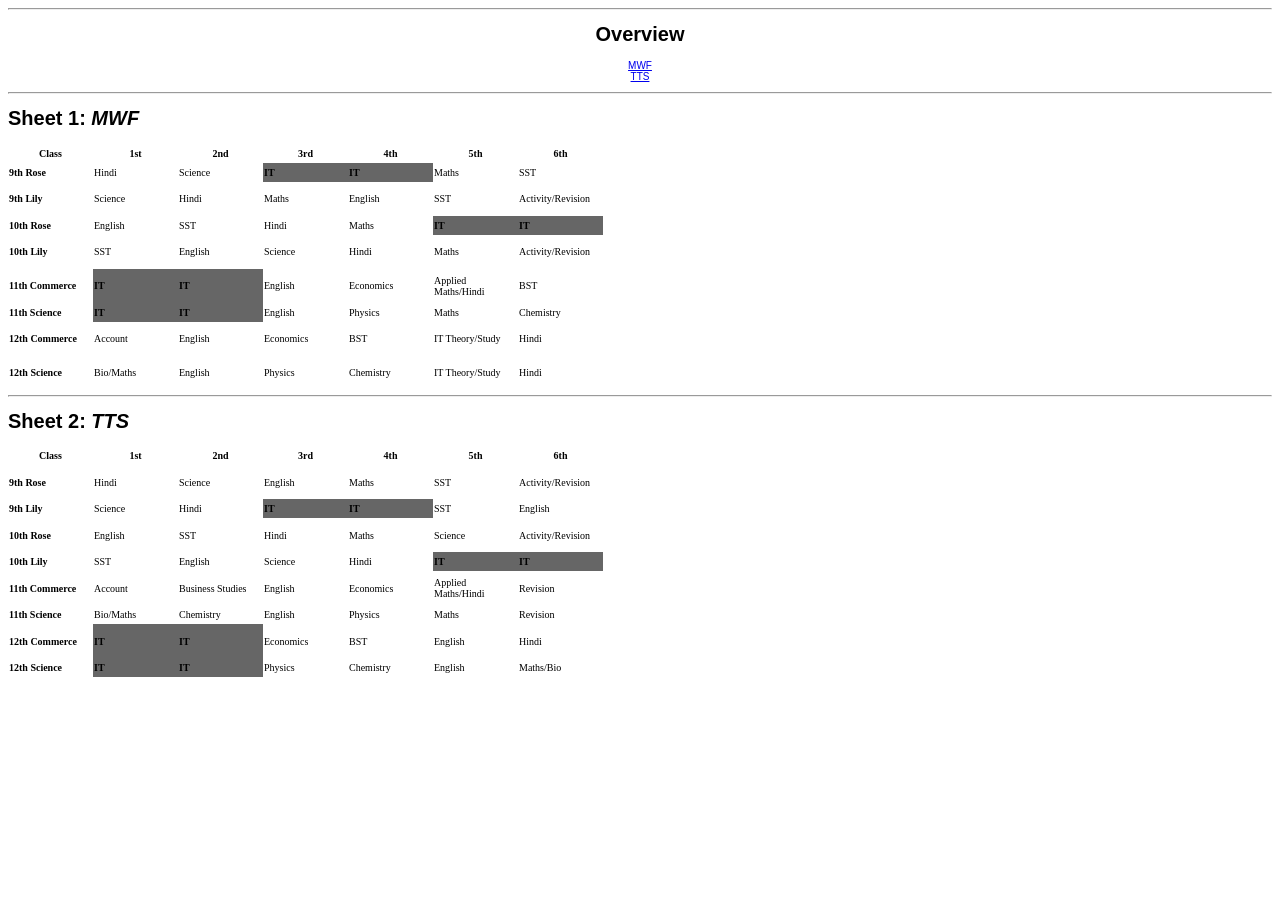
==== time-table/index.html @ ba61a842 "time-table" ====
<!DOCTYPE html>

<html>
<head>
	
	<meta http-equiv="content-type" content="text/html; charset=utf-8"/>
	<title></title>
	<meta name="generator" content="LibreOffice 26.2.4.2 (Linux)"/>
	<meta name="created" content="2026-06-18T07:40:21.792311094"/>
	<meta name="changed" content="2026-06-18T07:43:57.358175939"/>
	
	<style type="text/css">
		body,div,table,thead,tbody,tfoot,tr,th,td,p { font-family:"Liberation Sans"; font-size:x-small }
		a.comment-indicator:hover + comment { background:#ffd; position:absolute; display:block; border:1px solid black; padding:0.5em;  } 
		a.comment-indicator { background:red; display:inline-block; border:1px solid black; width:0.5em; height:0.5em;  } 
		comment { display:none;  } 
	</style>
	
</head>

<body>
<hr>
	<p><center>
		<h1>Overview</h1>
		<A HREF="#table0">MWF</A><br>
		<A HREF="#table1">TTS</A><br>
		
	</center></p>
<hr>
<A NAME="table0"><h1>Sheet 1: <em>MWF</em></h1></A>
<table cellspacing="0" border="0">
	<colgroup span="7" width="85"></colgroup>
	<tr>
		<td height="17" align="center" data-sheets-value="{ &quot;1&quot;: 2, &quot;2&quot;: &quot;Class&quot;}"><b><font face="Liberation Serif">Class</font></b></td>
		<td align="center" data-sheets-value="{ &quot;1&quot;: 2, &quot;2&quot;: &quot;1st&quot;}"><b><font face="Liberation Serif">1st</font></b></td>
		<td align="center" data-sheets-value="{ &quot;1&quot;: 2, &quot;2&quot;: &quot;2nd&quot;}"><b><font face="Liberation Serif">2nd</font></b></td>
		<td align="center" data-sheets-value="{ &quot;1&quot;: 2, &quot;2&quot;: &quot;3rd&quot;}"><b><font face="Liberation Serif">3rd</font></b></td>
		<td align="center" data-sheets-value="{ &quot;1&quot;: 2, &quot;2&quot;: &quot;4th&quot;}"><b><font face="Liberation Serif">4th</font></b></td>
		<td align="center" data-sheets-value="{ &quot;1&quot;: 2, &quot;2&quot;: &quot;5th&quot;}"><b><font face="Liberation Serif">5th</font></b></td>
		<td align="center" data-sheets-value="{ &quot;1&quot;: 2, &quot;2&quot;: &quot;6th&quot;}"><b><font face="Liberation Serif">6th</font></b></td>
	</tr>
	<tr>
		<td height="17" align="left" data-sheets-value="{ &quot;1&quot;: 2, &quot;2&quot;: &quot;9th Rose&quot;}"><b><font face="Liberation Serif">9th Rose</font></b></td>
		<td align="left" data-sheets-value="{ &quot;1&quot;: 2, &quot;2&quot;: &quot;Hindi&quot;}"><font face="Liberation Serif">Hindi</font></td>
		<td align="left" data-sheets-value="{ &quot;1&quot;: 2, &quot;2&quot;: &quot;Science&quot;}"><font face="Liberation Serif">Science</font></td>
		<td align="left" bgcolor="#666666" data-sheets-value="{ &quot;1&quot;: 2, &quot;2&quot;: &quot;IT&quot;}"><b><font face="Liberation Serif">IT</font></b></td>
		<td align="left" bgcolor="#666666" data-sheets-value="{ &quot;1&quot;: 2, &quot;2&quot;: &quot;IT&quot;}"><b><font face="Liberation Serif">IT</font></b></td>
		<td align="left" data-sheets-value="{ &quot;1&quot;: 2, &quot;2&quot;: &quot;Maths&quot;}"><font face="Liberation Serif">Maths</font></td>
		<td align="left" data-sheets-value="{ &quot;1&quot;: 2, &quot;2&quot;: &quot;SST&quot;}"><font face="Liberation Serif">SST</font></td>
	</tr>
	<tr>
		<td height="32" align="left" data-sheets-value="{ &quot;1&quot;: 2, &quot;2&quot;: &quot;9th Lily&quot;}"><b><font face="Liberation Serif">9th Lily</font></b></td>
		<td align="left" data-sheets-value="{ &quot;1&quot;: 2, &quot;2&quot;: &quot;Science&quot;}"><font face="Liberation Serif">Science</font></td>
		<td align="left" data-sheets-value="{ &quot;1&quot;: 2, &quot;2&quot;: &quot;Hindi&quot;}"><font face="Liberation Serif">Hindi</font></td>
		<td align="left" data-sheets-value="{ &quot;1&quot;: 2, &quot;2&quot;: &quot;Maths&quot;}"><font face="Liberation Serif">Maths</font></td>
		<td align="left" data-sheets-value="{ &quot;1&quot;: 2, &quot;2&quot;: &quot;English&quot;}"><font face="Liberation Serif">English</font></td>
		<td align="left" data-sheets-value="{ &quot;1&quot;: 2, &quot;2&quot;: &quot;SST&quot;}"><font face="Liberation Serif">SST</font></td>
		<td align="left" data-sheets-value="{ &quot;1&quot;: 2, &quot;2&quot;: &quot;Activity\/Revision&quot;}"><font face="Liberation Serif">Activity/Revision</font></td>
	</tr>
	<tr>
		<td height="17" align="left" data-sheets-value="{ &quot;1&quot;: 2, &quot;2&quot;: &quot;10th Rose&quot;}"><b><font face="Liberation Serif">10th Rose</font></b></td>
		<td align="left" data-sheets-value="{ &quot;1&quot;: 2, &quot;2&quot;: &quot;English&quot;}"><font face="Liberation Serif">English</font></td>
		<td align="left" data-sheets-value="{ &quot;1&quot;: 2, &quot;2&quot;: &quot;SST&quot;}"><font face="Liberation Serif">SST</font></td>
		<td align="left" data-sheets-value="{ &quot;1&quot;: 2, &quot;2&quot;: &quot;Hindi&quot;}"><font face="Liberation Serif">Hindi</font></td>
		<td align="left" data-sheets-value="{ &quot;1&quot;: 2, &quot;2&quot;: &quot;Maths&quot;}"><font face="Liberation Serif">Maths</font></td>
		<td align="left" bgcolor="#666666" data-sheets-value="{ &quot;1&quot;: 2, &quot;2&quot;: &quot;IT&quot;}"><b><font face="Liberation Serif">IT</font></b></td>
		<td align="left" bgcolor="#666666" data-sheets-value="{ &quot;1&quot;: 2, &quot;2&quot;: &quot;IT&quot;}"><b><font face="Liberation Serif">IT</font></b></td>
	</tr>
	<tr>
		<td height="32" align="left" data-sheets-value="{ &quot;1&quot;: 2, &quot;2&quot;: &quot;10th Lily&quot;}"><b><font face="Liberation Serif">10th Lily</font></b></td>
		<td align="left" data-sheets-value="{ &quot;1&quot;: 2, &quot;2&quot;: &quot;SST&quot;}"><font face="Liberation Serif">SST</font></td>
		<td align="left" data-sheets-value="{ &quot;1&quot;: 2, &quot;2&quot;: &quot;English&quot;}"><font face="Liberation Serif">English</font></td>
		<td align="left" data-sheets-value="{ &quot;1&quot;: 2, &quot;2&quot;: &quot;Science&quot;}"><font face="Liberation Serif">Science</font></td>
		<td align="left" data-sheets-value="{ &quot;1&quot;: 2, &quot;2&quot;: &quot;Hindi&quot;}"><font face="Liberation Serif">Hindi</font></td>
		<td align="left" data-sheets-value="{ &quot;1&quot;: 2, &quot;2&quot;: &quot;Maths&quot;}"><font face="Liberation Serif">Maths</font></td>
		<td align="left" data-sheets-value="{ &quot;1&quot;: 2, &quot;2&quot;: &quot;Activity\/Revision&quot;}"><font face="Liberation Serif">Activity/Revision</font></td>
	</tr>
	<tr>
		<td height="32" align="left" data-sheets-value="{ &quot;1&quot;: 2, &quot;2&quot;: &quot;11th Commerce&quot;}"><b><font face="Liberation Serif">11th Commerce</font></b></td>
		<td align="left" bgcolor="#666666" data-sheets-value="{ &quot;1&quot;: 2, &quot;2&quot;: &quot;IT&quot;}"><b><font face="Liberation Serif">IT</font></b></td>
		<td align="left" bgcolor="#666666" data-sheets-value="{ &quot;1&quot;: 2, &quot;2&quot;: &quot;IT&quot;}"><b><font face="Liberation Serif">IT</font></b></td>
		<td align="left" data-sheets-value="{ &quot;1&quot;: 2, &quot;2&quot;: &quot;English&quot;}"><font face="Liberation Serif">English</font></td>
		<td align="left" data-sheets-value="{ &quot;1&quot;: 2, &quot;2&quot;: &quot;Economics&quot;}"><font face="Liberation Serif">Economics</font></td>
		<td align="left" data-sheets-value="{ &quot;1&quot;: 2, &quot;2&quot;: &quot;Applied Maths\/Hindi&quot;}"><font face="Liberation Serif">Applied Maths/Hindi</font></td>
		<td align="left" data-sheets-value="{ &quot;1&quot;: 2, &quot;2&quot;: &quot;BST&quot;}"><font face="Liberation Serif">BST</font></td>
	</tr>
	<tr>
		<td height="17" align="left" data-sheets-value="{ &quot;1&quot;: 2, &quot;2&quot;: &quot;11th Science&quot;}"><b><font face="Liberation Serif">11th Science</font></b></td>
		<td align="left" bgcolor="#666666" data-sheets-value="{ &quot;1&quot;: 2, &quot;2&quot;: &quot;IT&quot;}"><b><font face="Liberation Serif">IT</font></b></td>
		<td align="left" bgcolor="#666666" data-sheets-value="{ &quot;1&quot;: 2, &quot;2&quot;: &quot;IT&quot;}"><b><font face="Liberation Serif">IT</font></b></td>
		<td align="left" data-sheets-value="{ &quot;1&quot;: 2, &quot;2&quot;: &quot;English&quot;}"><font face="Liberation Serif">English</font></td>
		<td align="left" data-sheets-value="{ &quot;1&quot;: 2, &quot;2&quot;: &quot;Physics&quot;}"><font face="Liberation Serif">Physics</font></td>
		<td align="left" data-sheets-value="{ &quot;1&quot;: 2, &quot;2&quot;: &quot;Maths&quot;}"><font face="Liberation Serif">Maths</font></td>
		<td align="left" data-sheets-value="{ &quot;1&quot;: 2, &quot;2&quot;: &quot;Chemistry&quot;}"><font face="Liberation Serif">Chemistry</font></td>
	</tr>
	<tr>
		<td height="32" align="left" data-sheets-value="{ &quot;1&quot;: 2, &quot;2&quot;: &quot;12th Commerce&quot;}"><b><font face="Liberation Serif">12th Commerce</font></b></td>
		<td align="left" data-sheets-value="{ &quot;1&quot;: 2, &quot;2&quot;: &quot;Account&quot;}"><font face="Liberation Serif">Account</font></td>
		<td align="left" data-sheets-value="{ &quot;1&quot;: 2, &quot;2&quot;: &quot;English&quot;}"><font face="Liberation Serif">English</font></td>
		<td align="left" data-sheets-value="{ &quot;1&quot;: 2, &quot;2&quot;: &quot;Economics&quot;}"><font face="Liberation Serif">Economics</font></td>
		<td align="left" data-sheets-value="{ &quot;1&quot;: 2, &quot;2&quot;: &quot;BST&quot;}"><font face="Liberation Serif">BST</font></td>
		<td align="left" data-sheets-value="{ &quot;1&quot;: 2, &quot;2&quot;: &quot;IT Theory\/Study&quot;}"><font face="Liberation Serif">IT Theory/Study</font></td>
		<td align="left" data-sheets-value="{ &quot;1&quot;: 2, &quot;2&quot;: &quot;Hindi&quot;}"><font face="Liberation Serif">Hindi</font></td>
	</tr>
	<tr>
		<td height="32" align="left" data-sheets-value="{ &quot;1&quot;: 2, &quot;2&quot;: &quot;12th Science&quot;}"><b><font face="Liberation Serif">12th Science</font></b></td>
		<td align="left" data-sheets-value="{ &quot;1&quot;: 2, &quot;2&quot;: &quot;Bio\/Maths&quot;}"><font face="Liberation Serif">Bio/Maths</font></td>
		<td align="left" data-sheets-value="{ &quot;1&quot;: 2, &quot;2&quot;: &quot;English&quot;}"><font face="Liberation Serif">English</font></td>
		<td align="left" data-sheets-value="{ &quot;1&quot;: 2, &quot;2&quot;: &quot;Physics&quot;}"><font face="Liberation Serif">Physics</font></td>
		<td align="left" data-sheets-value="{ &quot;1&quot;: 2, &quot;2&quot;: &quot;Chemistry&quot;}"><font face="Liberation Serif">Chemistry</font></td>
		<td align="left" data-sheets-value="{ &quot;1&quot;: 2, &quot;2&quot;: &quot;IT Theory\/Study&quot;}"><font face="Liberation Serif">IT Theory/Study</font></td>
		<td align="left" data-sheets-value="{ &quot;1&quot;: 2, &quot;2&quot;: &quot;Hindi&quot;}"><font face="Liberation Serif">Hindi</font></td>
	</tr>
</table>
<!-- ************************************************************************** -->
<hr>
<A NAME="table1"><h1>Sheet 2: <em>TTS</em></h1></A>
<table cellspacing="0" border="0">
	<colgroup span="7" width="85"></colgroup>
	<tr>
		<td height="17" align="center" data-sheets-value="{ &quot;1&quot;: 2, &quot;2&quot;: &quot;Class&quot;}"><b><font face="Liberation Serif">Class</font></b></td>
		<td align="center" data-sheets-value="{ &quot;1&quot;: 2, &quot;2&quot;: &quot;1st&quot;}"><b><font face="Liberation Serif">1st</font></b></td>
		<td align="center" data-sheets-value="{ &quot;1&quot;: 2, &quot;2&quot;: &quot;2nd&quot;}"><b><font face="Liberation Serif">2nd</font></b></td>
		<td align="center" data-sheets-value="{ &quot;1&quot;: 2, &quot;2&quot;: &quot;3rd&quot;}"><b><font face="Liberation Serif">3rd</font></b></td>
		<td align="center" data-sheets-value="{ &quot;1&quot;: 2, &quot;2&quot;: &quot;4th&quot;}"><b><font face="Liberation Serif">4th</font></b></td>
		<td align="center" data-sheets-value="{ &quot;1&quot;: 2, &quot;2&quot;: &quot;5th&quot;}"><b><font face="Liberation Serif">5th</font></b></td>
		<td align="center" data-sheets-value="{ &quot;1&quot;: 2, &quot;2&quot;: &quot;6th&quot;}"><b><font face="Liberation Serif">6th</font></b></td>
	</tr>
	<tr>
		<td height="32" align="left" data-sheets-value="{ &quot;1&quot;: 2, &quot;2&quot;: &quot;9th Rose&quot;}"><b><font face="Liberation Serif">9th Rose</font></b></td>
		<td align="left" data-sheets-value="{ &quot;1&quot;: 2, &quot;2&quot;: &quot;Hindi&quot;}"><font face="Liberation Serif">Hindi</font></td>
		<td align="left" data-sheets-value="{ &quot;1&quot;: 2, &quot;2&quot;: &quot;Science&quot;}"><font face="Liberation Serif">Science</font></td>
		<td align="left" data-sheets-value="{ &quot;1&quot;: 2, &quot;2&quot;: &quot;English&quot;}"><font face="Liberation Serif">English</font></td>
		<td align="left" data-sheets-value="{ &quot;1&quot;: 2, &quot;2&quot;: &quot;Maths&quot;}"><font face="Liberation Serif">Maths</font></td>
		<td align="left" data-sheets-value="{ &quot;1&quot;: 2, &quot;2&quot;: &quot;SST&quot;}"><font face="Liberation Serif">SST</font></td>
		<td align="left" data-sheets-value="{ &quot;1&quot;: 2, &quot;2&quot;: &quot;Activity\/Revision&quot;}"><font face="Liberation Serif">Activity/Revision</font></td>
	</tr>
	<tr>
		<td height="17" align="left" data-sheets-value="{ &quot;1&quot;: 2, &quot;2&quot;: &quot;9th Lily&quot;}"><b><font face="Liberation Serif">9th Lily</font></b></td>
		<td align="left" data-sheets-value="{ &quot;1&quot;: 2, &quot;2&quot;: &quot;Science&quot;}"><font face="Liberation Serif">Science</font></td>
		<td align="left" data-sheets-value="{ &quot;1&quot;: 2, &quot;2&quot;: &quot;Hindi&quot;}"><font face="Liberation Serif">Hindi</font></td>
		<td align="left" bgcolor="#666666" data-sheets-value="{ &quot;1&quot;: 2, &quot;2&quot;: &quot;IT&quot;}"><b><font face="Liberation Serif">IT</font></b></td>
		<td align="left" bgcolor="#666666" data-sheets-value="{ &quot;1&quot;: 2, &quot;2&quot;: &quot;IT&quot;}"><b><font face="Liberation Serif">IT</font></b></td>
		<td align="left" data-sheets-value="{ &quot;1&quot;: 2, &quot;2&quot;: &quot;SST&quot;}"><font face="Liberation Serif">SST</font></td>
		<td align="left" data-sheets-value="{ &quot;1&quot;: 2, &quot;2&quot;: &quot;English&quot;}"><font face="Liberation Serif">English</font></td>
	</tr>
	<tr>
		<td height="32" align="left" data-sheets-value="{ &quot;1&quot;: 2, &quot;2&quot;: &quot;10th Rose&quot;}"><b><font face="Liberation Serif">10th Rose</font></b></td>
		<td align="left" data-sheets-value="{ &quot;1&quot;: 2, &quot;2&quot;: &quot;English&quot;}"><font face="Liberation Serif">English</font></td>
		<td align="left" data-sheets-value="{ &quot;1&quot;: 2, &quot;2&quot;: &quot;SST&quot;}"><font face="Liberation Serif">SST</font></td>
		<td align="left" data-sheets-value="{ &quot;1&quot;: 2, &quot;2&quot;: &quot;Hindi&quot;}"><font face="Liberation Serif">Hindi</font></td>
		<td align="left" data-sheets-value="{ &quot;1&quot;: 2, &quot;2&quot;: &quot;Maths&quot;}"><font face="Liberation Serif">Maths</font></td>
		<td align="left" data-sheets-value="{ &quot;1&quot;: 2, &quot;2&quot;: &quot;Science&quot;}"><font face="Liberation Serif">Science</font></td>
		<td align="left" data-sheets-value="{ &quot;1&quot;: 2, &quot;2&quot;: &quot;Activity\/Revision&quot;}"><font face="Liberation Serif">Activity/Revision</font></td>
	</tr>
	<tr>
		<td height="17" align="left" data-sheets-value="{ &quot;1&quot;: 2, &quot;2&quot;: &quot;10th Lily&quot;}"><b><font face="Liberation Serif">10th Lily</font></b></td>
		<td align="left" data-sheets-value="{ &quot;1&quot;: 2, &quot;2&quot;: &quot;SST&quot;}"><font face="Liberation Serif">SST</font></td>
		<td align="left" data-sheets-value="{ &quot;1&quot;: 2, &quot;2&quot;: &quot;English&quot;}"><font face="Liberation Serif">English</font></td>
		<td align="left" data-sheets-value="{ &quot;1&quot;: 2, &quot;2&quot;: &quot;Science&quot;}"><font face="Liberation Serif">Science</font></td>
		<td align="left" data-sheets-value="{ &quot;1&quot;: 2, &quot;2&quot;: &quot;Hindi&quot;}"><font face="Liberation Serif">Hindi</font></td>
		<td align="left" bgcolor="#666666" data-sheets-value="{ &quot;1&quot;: 2, &quot;2&quot;: &quot;IT&quot;}"><b><font face="Liberation Serif">IT</font></b></td>
		<td align="left" bgcolor="#666666" data-sheets-value="{ &quot;1&quot;: 2, &quot;2&quot;: &quot;IT&quot;}"><b><font face="Liberation Serif">IT</font></b></td>
	</tr>
	<tr>
		<td height="32" align="left" data-sheets-value="{ &quot;1&quot;: 2, &quot;2&quot;: &quot;11th Commerce&quot;}"><b><font face="Liberation Serif">11th Commerce</font></b></td>
		<td align="left" data-sheets-value="{ &quot;1&quot;: 2, &quot;2&quot;: &quot;Account&quot;}"><font face="Liberation Serif">Account</font></td>
		<td align="left" data-sheets-value="{ &quot;1&quot;: 2, &quot;2&quot;: &quot;Business Studies&quot;}"><font face="Liberation Serif">Business Studies</font></td>
		<td align="left" data-sheets-value="{ &quot;1&quot;: 2, &quot;2&quot;: &quot;English&quot;}"><font face="Liberation Serif">English</font></td>
		<td align="left" data-sheets-value="{ &quot;1&quot;: 2, &quot;2&quot;: &quot;Economics&quot;}"><font face="Liberation Serif">Economics</font></td>
		<td align="left" data-sheets-value="{ &quot;1&quot;: 2, &quot;2&quot;: &quot;Applied Maths\/Hindi&quot;}"><font face="Liberation Serif">Applied Maths/Hindi</font></td>
		<td align="left" data-sheets-value="{ &quot;1&quot;: 2, &quot;2&quot;: &quot;Revision&quot;}"><font face="Liberation Serif">Revision</font></td>
	</tr>
	<tr>
		<td height="17" align="left" data-sheets-value="{ &quot;1&quot;: 2, &quot;2&quot;: &quot;11th Science&quot;}"><b><font face="Liberation Serif">11th Science</font></b></td>
		<td align="left" data-sheets-value="{ &quot;1&quot;: 2, &quot;2&quot;: &quot;Bio\/Maths&quot;}"><font face="Liberation Serif">Bio/Maths</font></td>
		<td align="left" data-sheets-value="{ &quot;1&quot;: 2, &quot;2&quot;: &quot;Chemistry&quot;}"><font face="Liberation Serif">Chemistry</font></td>
		<td align="left" data-sheets-value="{ &quot;1&quot;: 2, &quot;2&quot;: &quot;English&quot;}"><font face="Liberation Serif">English</font></td>
		<td align="left" data-sheets-value="{ &quot;1&quot;: 2, &quot;2&quot;: &quot;Physics&quot;}"><font face="Liberation Serif">Physics</font></td>
		<td align="left" data-sheets-value="{ &quot;1&quot;: 2, &quot;2&quot;: &quot;Maths&quot;}"><font face="Liberation Serif">Maths</font></td>
		<td align="left" data-sheets-value="{ &quot;1&quot;: 2, &quot;2&quot;: &quot;Revision&quot;}"><font face="Liberation Serif">Revision</font></td>
	</tr>
	<tr>
		<td height="32" align="left" data-sheets-value="{ &quot;1&quot;: 2, &quot;2&quot;: &quot;12th Commerce&quot;}"><b><font face="Liberation Serif">12th Commerce</font></b></td>
		<td align="left" bgcolor="#666666" data-sheets-value="{ &quot;1&quot;: 2, &quot;2&quot;: &quot;IT&quot;}"><b><font face="Liberation Serif">IT</font></b></td>
		<td align="left" bgcolor="#666666" data-sheets-value="{ &quot;1&quot;: 2, &quot;2&quot;: &quot;IT&quot;}"><b><font face="Liberation Serif">IT</font></b></td>
		<td align="left" data-sheets-value="{ &quot;1&quot;: 2, &quot;2&quot;: &quot;Economics&quot;}"><font face="Liberation Serif">Economics</font></td>
		<td align="left" data-sheets-value="{ &quot;1&quot;: 2, &quot;2&quot;: &quot;BST&quot;}"><font face="Liberation Serif">BST</font></td>
		<td align="left" data-sheets-value="{ &quot;1&quot;: 2, &quot;2&quot;: &quot;English&quot;}"><font face="Liberation Serif">English</font></td>
		<td align="left" data-sheets-value="{ &quot;1&quot;: 2, &quot;2&quot;: &quot;Hindi&quot;}"><font face="Liberation Serif">Hindi</font></td>
	</tr>
	<tr>
		<td height="17" align="left" data-sheets-value="{ &quot;1&quot;: 2, &quot;2&quot;: &quot;12th Science&quot;}"><b><font face="Liberation Serif">12th Science</font></b></td>
		<td align="left" bgcolor="#666666" data-sheets-value="{ &quot;1&quot;: 2, &quot;2&quot;: &quot;IT&quot;}"><b><font face="Liberation Serif">IT</font></b></td>
		<td align="left" bgcolor="#666666" data-sheets-value="{ &quot;1&quot;: 2, &quot;2&quot;: &quot;IT&quot;}"><b><font face="Liberation Serif">IT</font></b></td>
		<td align="left" data-sheets-value="{ &quot;1&quot;: 2, &quot;2&quot;: &quot;Physics&quot;}"><font face="Liberation Serif">Physics</font></td>
		<td align="left" data-sheets-value="{ &quot;1&quot;: 2, &quot;2&quot;: &quot;Chemistry&quot;}"><font face="Liberation Serif">Chemistry</font></td>
		<td align="left" data-sheets-value="{ &quot;1&quot;: 2, &quot;2&quot;: &quot;English&quot;}"><font face="Liberation Serif">English</font></td>
		<td align="left" data-sheets-value="{ &quot;1&quot;: 2, &quot;2&quot;: &quot;Maths\/Bio&quot;}"><font face="Liberation Serif">Maths/Bio</font></td>
	</tr>
</table>
<!-- ************************************************************************** -->
</body>

</html>
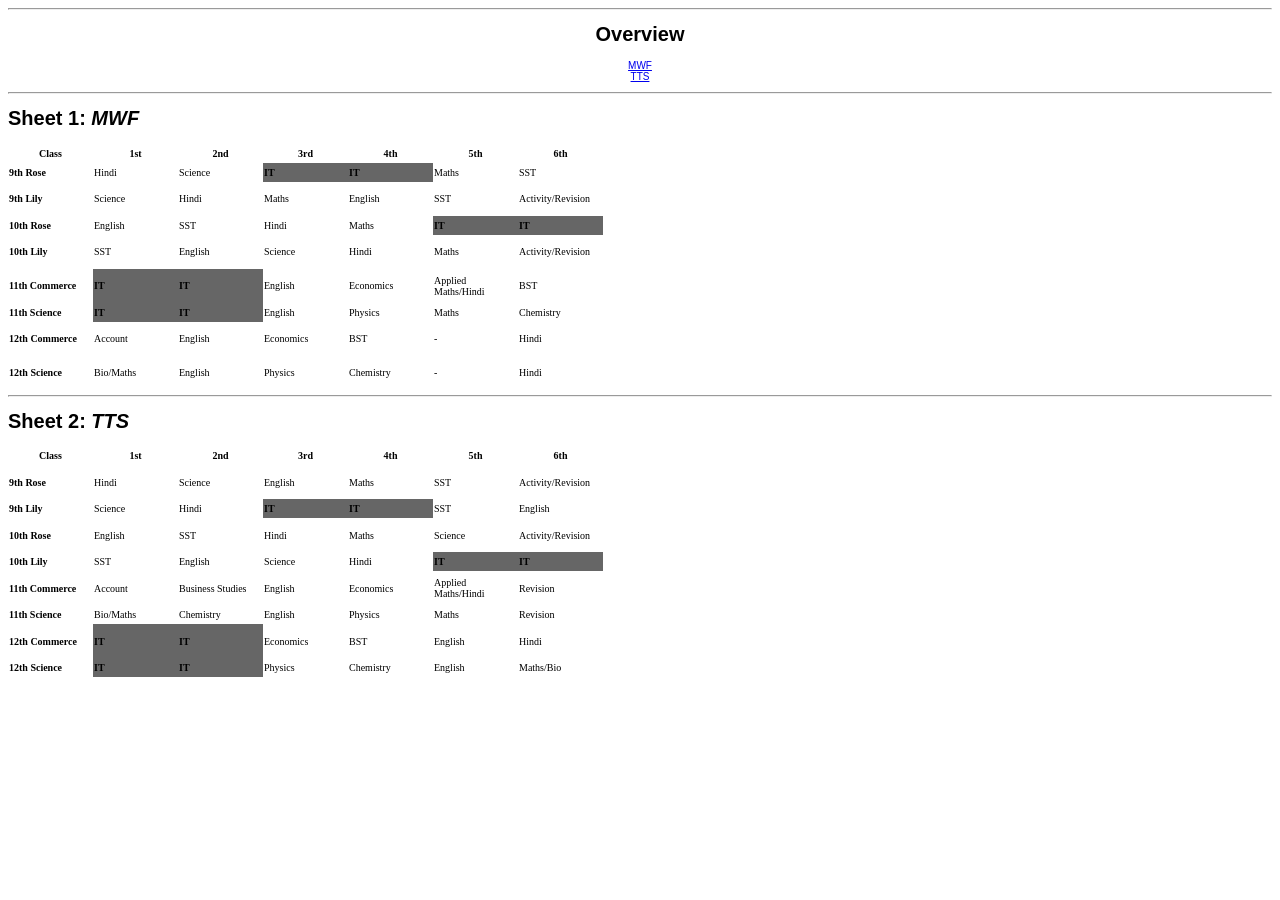
==== commit 842d49b5: "time-table" ====
--- a/time-table/index.html
+++ b/time-table/index.html
@@ -7,7 +7,7 @@
 	<title></title>
 	<meta name="generator" content="LibreOffice 26.2.4.2 (Linux)"/>
 	<meta name="created" content="2026-06-18T07:40:21.792311094"/>
-	<meta name="changed" content="2026-06-18T07:43:57.358175939"/>
+	<meta name="changed" content="2026-06-18T07:47:27.650172504"/>
 	
 	<style type="text/css">
 		body,div,table,thead,tbody,tfoot,tr,th,td,p { font-family:"Liberation Sans"; font-size:x-small }
@@ -99,7 +99,7 @@
 		<td align="left" data-sheets-value="{ &quot;1&quot;: 2, &quot;2&quot;: &quot;English&quot;}"><font face="Liberation Serif">English</font></td>
 		<td align="left" data-sheets-value="{ &quot;1&quot;: 2, &quot;2&quot;: &quot;Economics&quot;}"><font face="Liberation Serif">Economics</font></td>
 		<td align="left" data-sheets-value="{ &quot;1&quot;: 2, &quot;2&quot;: &quot;BST&quot;}"><font face="Liberation Serif">BST</font></td>
-		<td align="left" data-sheets-value="{ &quot;1&quot;: 2, &quot;2&quot;: &quot;IT Theory\/Study&quot;}"><font face="Liberation Serif">IT Theory/Study</font></td>
+		<td align="left" data-sheets-value="{ &quot;1&quot;: 2, &quot;2&quot;: &quot;-&quot;}"><font face="Liberation Serif">-</font></td>
 		<td align="left" data-sheets-value="{ &quot;1&quot;: 2, &quot;2&quot;: &quot;Hindi&quot;}"><font face="Liberation Serif">Hindi</font></td>
 	</tr>
 	<tr>
@@ -108,7 +108,7 @@
 		<td align="left" data-sheets-value="{ &quot;1&quot;: 2, &quot;2&quot;: &quot;English&quot;}"><font face="Liberation Serif">English</font></td>
 		<td align="left" data-sheets-value="{ &quot;1&quot;: 2, &quot;2&quot;: &quot;Physics&quot;}"><font face="Liberation Serif">Physics</font></td>
 		<td align="left" data-sheets-value="{ &quot;1&quot;: 2, &quot;2&quot;: &quot;Chemistry&quot;}"><font face="Liberation Serif">Chemistry</font></td>
-		<td align="left" data-sheets-value="{ &quot;1&quot;: 2, &quot;2&quot;: &quot;IT Theory\/Study&quot;}"><font face="Liberation Serif">IT Theory/Study</font></td>
+		<td align="left" data-sheets-value="{ &quot;1&quot;: 2, &quot;2&quot;: &quot;-&quot;}"><font face="Liberation Serif">-</font></td>
 		<td align="left" data-sheets-value="{ &quot;1&quot;: 2, &quot;2&quot;: &quot;Hindi&quot;}"><font face="Liberation Serif">Hindi</font></td>
 	</tr>
 </table>
